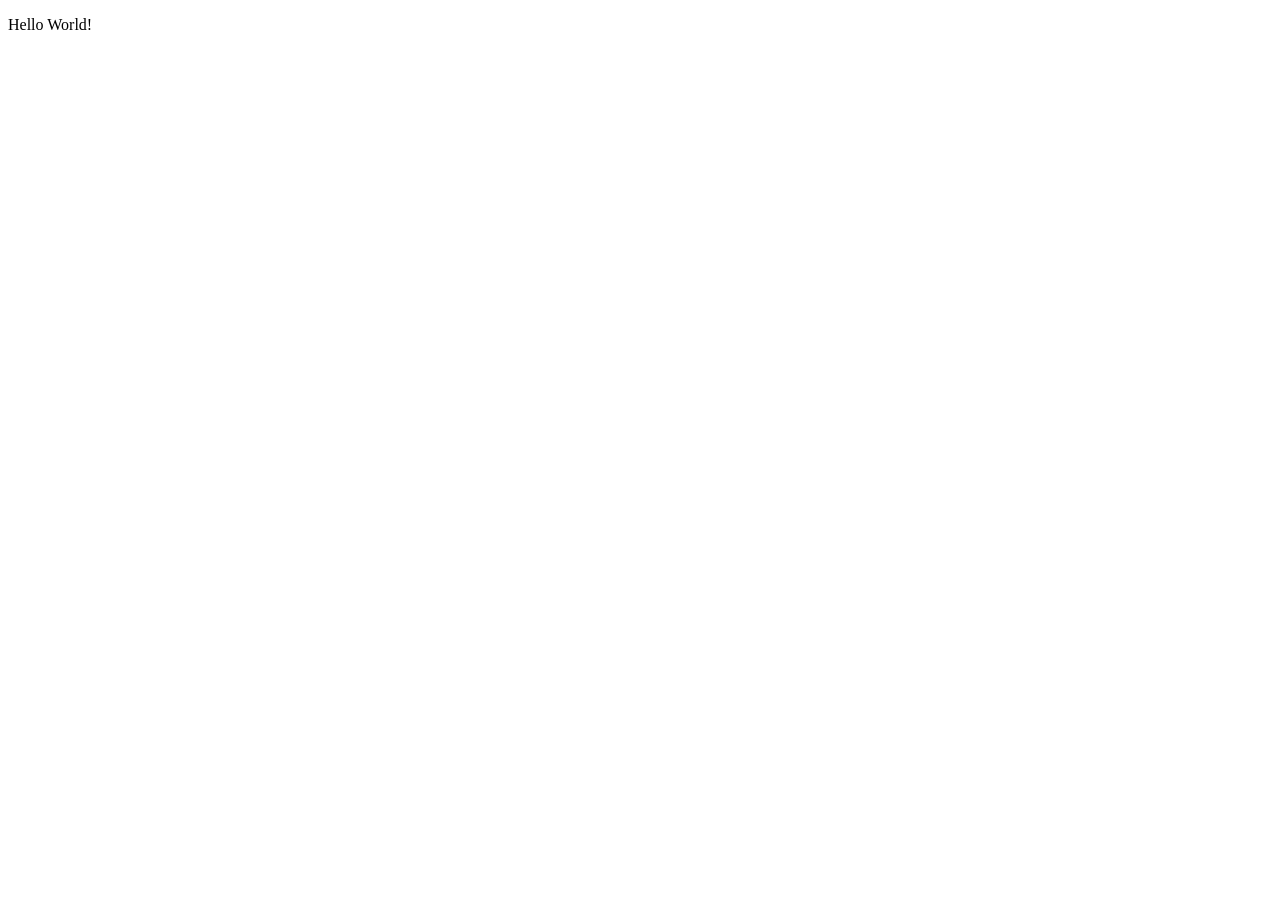
==== src/index.html @ 9c1efbea "test" ====
<!DOCTYPE html>
<html lang="ja">

<head>
    <meta charset="UTF-8">
    <meta name="viewport" content="width=device-width, initial-scale=1.0">
    <title>Document</title>
</head>

<body>
    <p>Hello World!</p>
</body>

</html>
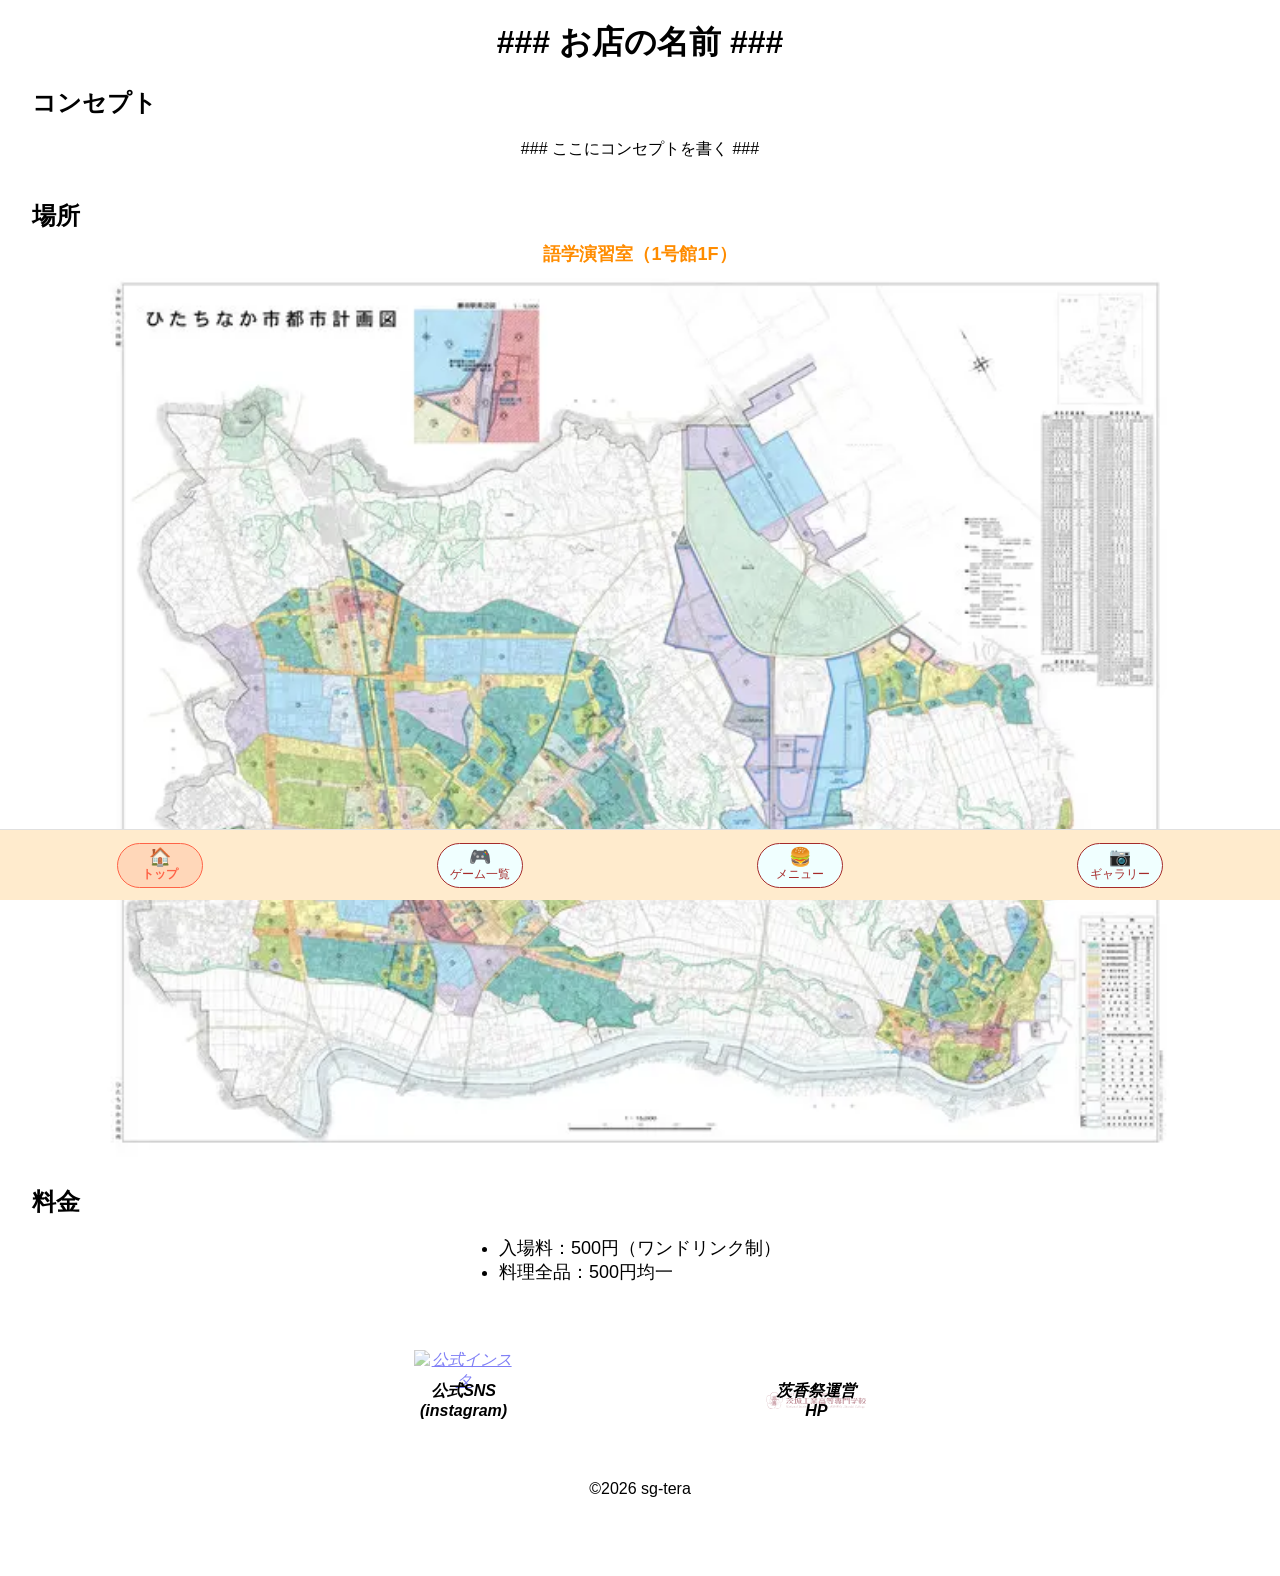
==== commit 0813991b: "枠組み完成" ====
--- a/src/index.html
+++ b/src/index.html
@@ -5,10 +5,189 @@
     <meta charset="UTF-8">
     <meta name="viewport" content="width=device-width, initial-scale=1.0">
     <title>Document</title>
+    <style>
+        body {
+            font-family: sans-serif;
+            text-align: center;
+            padding-bottom: 70px;
+            min-width: 350px;
+        }
+
+        h2 {
+            text-align: left;
+            padding-left: 1em;
+        }
+
+        .nav-bar {
+            position: fixed;
+            bottom: 0;
+            left: 0;
+            width: 100%;
+            height: 70px;
+            background-color: blanchedalmond;
+            display: flex;
+            justify-content: space-around;
+            align-items: center;
+            border-top: 1px solid #e0e0e0;
+            z-index: 1000;
+        }
+
+        .nav-bar a {
+            text-decoration: none;
+            display: flex;
+            flex-direction: column;
+            align-items: center;
+            justify-content: center;
+            padding: 4px 12px;
+            /* 楕円 */
+            border: 1px solid brown;
+            border-radius: 9999px;
+            color: brown;
+            min-width: 60px;
+            background-color: azure;
+        }
+
+        .nav-bar .icon {
+            font-size: 18px;
+            line-height: 1;
+        }
+
+        .nav-bar a {
+            font-size: 12px;
+        }
+
+        .nav-bar a.current {
+            color: tomato;
+            font-weight: bold;
+        }
+
+        .nav-bar a.current {
+            border-color: tomato;
+            background-color: rgba(255, 99, 71, 0.15);
+        }
+
+        .location h2 {
+            margin-top: 50px;
+            line-height: 0.5;
+        }
+
+        .location p {
+            font-size: 18px;
+            font-weight: bold;
+            color: darkorange;
+            margin-top: 0%;
+            margin-bottom: 0%;
+        }
+
+        .location img {
+            width: 90%;
+            margin-bottom: 1%;
+        }
+
+        .fee h2 {
+            font-size: 24px;
+            line-height: 0.5;
+            margin-bottom: 1%;
+        }
+
+        .fee ul {
+            padding-left: 0;
+            display: inline-block;
+        }
+
+        .fee li {
+            text-align: left;
+            font-size: large;
+        }
+
+        .links {
+            display: flex;
+            flex-direction: row;
+            justify-content: center;
+            margin-top: 50px;
+            gap: 20%;
+        }
+
+        .sns {
+            width: 100px;
+            height: 100px;
+            position: relative;
+            display: flex;
+            align-items: center;
+            margin-bottom: 30px;
+        }
+
+        .sns img {
+            display: block;
+            width: 100px;
+            height: 100px;
+            opacity: 0.5;
+            max-width: 100%;
+            max-height: 100%;
+            object-fit: contain;
+        }
+
+        .overlay-text {
+            position: absolute;
+            display: flex;
+            align-items: center;
+            justify-content: center;
+            font-weight: bold;
+            pointer-events: none;
+        }
+    </style>
 </head>
 
 <body>
-    <p>Hello World!</p>
+    <nav class="nav-bar">
+        <a class="current" href="index.html">
+            <span class="icon">🏠</span>
+            <span class="label">トップ</span>
+        </a>
+        <a href="game.html">
+            <span class="icon">🎮️</span>
+            <span class="label">ゲーム一覧</span>
+        </a>
+        <a href="menu.html">
+            <span class="icon">🍔</span>
+            <span class="label">メニュー</span>
+        </a>
+        <a href="gallery.html">
+            <span class="icon">📷</span>
+            <span class="label">ギャラリー</span>
+        </a>
+    </nav>
+    <dev class="name">
+        <h1>### お店の名前 ###</h1>
+    </dev>
+    <section class="concept">
+        <h2>コンセプト</h2>
+        <p>### ここにコンセプトを書く ###</p>
+    </section>
+    <section class="location">
+        <h2>場所</h2>
+        <p>語学演習室（1号館1F）</p>
+        <img alt="location map" src="/img/map.webp">
+    </section>
+    <section class="fee">
+        <h2>料金</h2>
+        <ul>
+            <li>入場料：500円（ワンドリンク制）</li>
+            <li>料理全品：500円均一</li>
+        </ul>
+    </section>
+    <address class="links">
+        <div class="sns">
+            <a href="https://www.instagram.com/5i_boardgame.cafe"><img alt="公式インスタ"
+                    src="/img/Instagram_Glyph_Gradient.svg"></a>
+            <div class="overlay-text">公式SNS (instagram)</div>
+        </div>
+        <div class="sns">
+            <a href="https://www.ibaraki-ct.ac.jp/"><img alt="茨香祭運営HP" src="/img/shikosai-logo.svg"></a>
+            <div class="overlay-text">茨香祭運営HP</div>
+        </div>
+    </address>
+    <footer>©2026 sg-tera</footer>
 </body>
 
 </html>
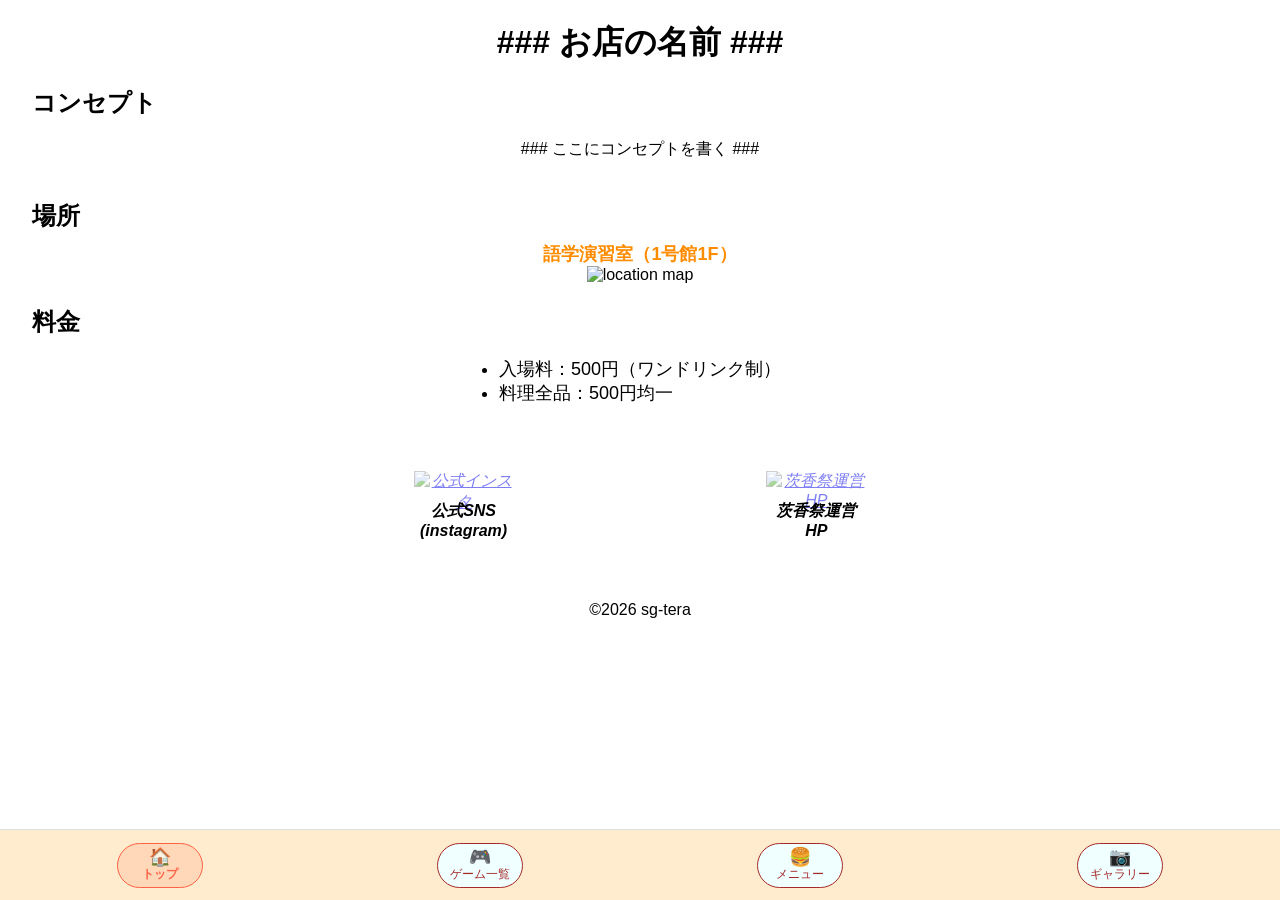
==== commit 891a15c8: "link fix" ====
--- a/src/index.html
+++ b/src/index.html
@@ -167,7 +167,7 @@
     <section class="location">
         <h2>場所</h2>
         <p>語学演習室（1号館1F）</p>
-        <img alt="location map" src="/img/map.webp">
+        <img alt="location map" src="./img/map.webp">
     </section>
     <section class="fee">
         <h2>料金</h2>
@@ -179,11 +179,11 @@
     <address class="links">
         <div class="sns">
             <a href="https://www.instagram.com/5i_boardgame.cafe"><img alt="公式インスタ"
-                    src="/img/Instagram_Glyph_Gradient.svg"></a>
+                    src="./img/Instagram_Glyph_Gradient.svg"></a>
             <div class="overlay-text">公式SNS (instagram)</div>
         </div>
         <div class="sns">
-            <a href="https://www.ibaraki-ct.ac.jp/"><img alt="茨香祭運営HP" src="/img/shikosai-logo.svg"></a>
+            <a href="https://www.ibaraki-ct.ac.jp/"><img alt="茨香祭運営HP" src="./img/shikosai-logo.svg"></a>
             <div class="overlay-text">茨香祭運営HP</div>
         </div>
     </address>
